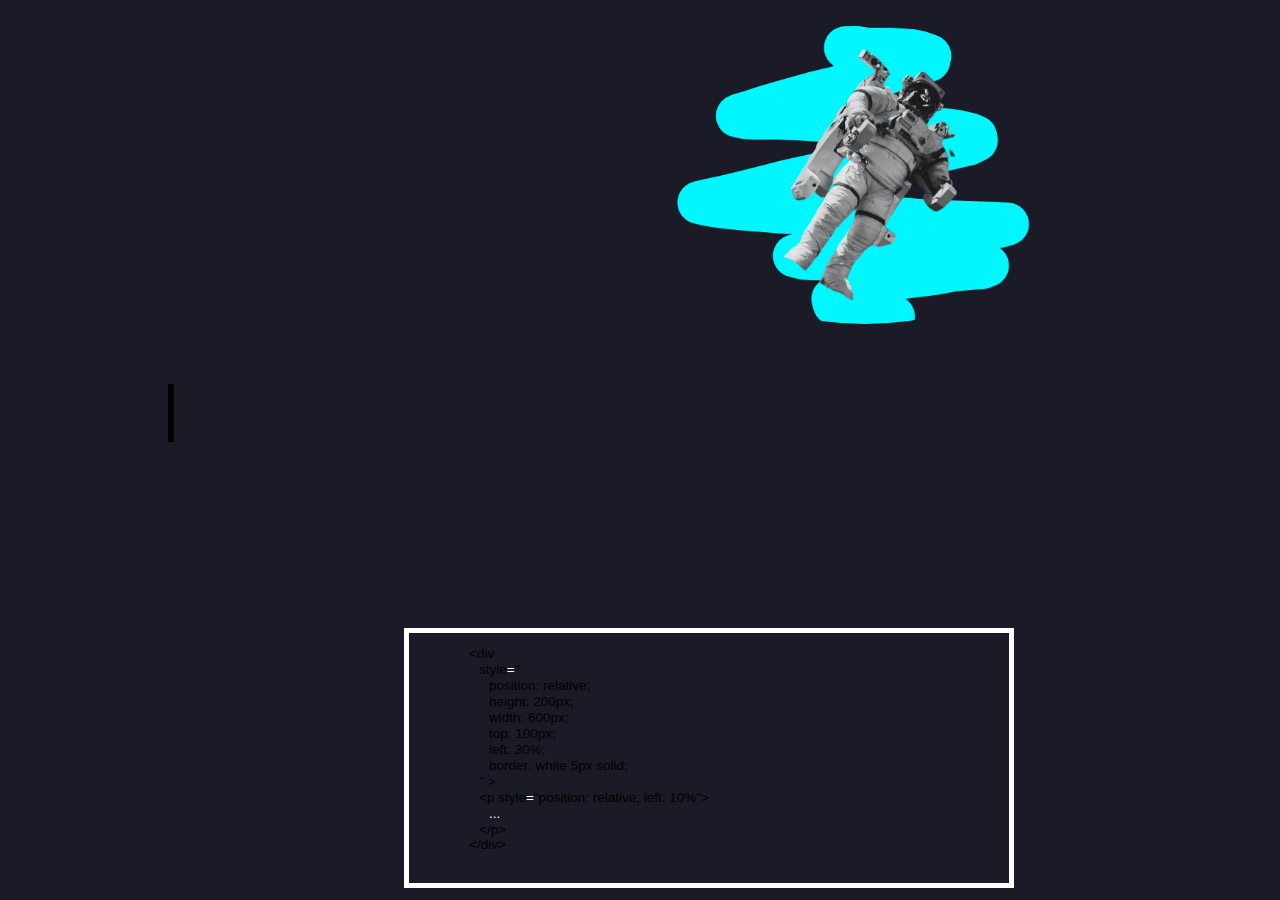
==== index.html @ 7bfd547e "Add files via upload" ====
<!DOCTYPE html>
<html>
  <head>
    <title>Personal Portfolio</title>
    <link rel="stylesheet" href="CSS.css" />
    <script src="JS.js"></script>
  </head>
  <body>
    <div></div>
    <h1
      class="typeWriterText"
      style="
        color: white;
        position: relative;
        left: 10%;
        top: 300px;
        font-size: 50px;
      "
    >
      Welcome to my collection⠀
    </h1>

    <button
      type="button"
      class="subtitle"
      onclick="PopUpBoxFunction()"
      style="
        color: white;
        position: relative;
        left: 10%;
        top: 300px;
        height: 40px;
        background-image: linear-gradient(
          90deg,
          rgb(255, 34, 0),
          rgb(244, 66, 38)
        );
        border: none;
        cursor: pointer;
      "
    >
      <h3>
        <i style="position: relative; top: -20px; left: 10px">Ready to begin?</i
        ><a style="font-size: 30px; position: relative; left: 25px; top: -15px"
          >⟶</a
        >
      </h3>
    </button>

    <div style="position: relative; top: -200px">
      <img
        class="astroMoveImgBackgroundStart"
        src="images\image_2022-05-31_002859974-removebg-preview.png"
        style="
          position: absolute;
          left: 50%;
          border-radius: 100%;
          height: 300px;
        "
      />
      <img
        class="astroMoveImg"
        src="images\brian-mcgowan-I0fDR8xtApA-unsplash-removebg-preview (1).png"
        style="position: relative; left: 52%; height: 300px"
      />
    </div>
    <div
      style="
        position: relative;
        height: 250px;
        width: 600px;
        top: 100px;
        left: 30%;
        border: white 5px solid;
      "
    >
      <p
        style="position: relative; left: 10%; font-size: 13.5px"
        class="brownAnimation"
      >
        <a class="greyAnimation">&lt;</a><a class="darkBlueAnimation">div</a>
        <br />
        ⠀<a class="lightBlueAnimation">style</a><a class="whiteAnimation">=</a>"
        <br />
        ⠀⠀position: relative; <br />
        ⠀⠀height: 200px; <br />
        ⠀⠀width: 600px; <br />
        ⠀⠀top: 100px; <br />
        ⠀⠀left: 30%; <br />
        ⠀⠀border: white 5px solid; <br />
        ⠀" <a class="greyAnimation">&gt;</a> <br />
        ⠀<a class="greyAnimation">&lt;</a><a class="darkBlueAnimation">p</a>
        <a class="lightBlueAnimation">style</a
        ><a class="whiteAnimation">=</a>"position: relative; left: 10%"<a
          class="greyAnimation"
          >&gt;</a
        >
        <br />
        ⠀⠀<a class="whiteAnimation">...</a><br />
        ⠀<a class="greyAnimation">&lt;</a><a class="greyAnimation">/</a
        ><a class="darkBlueAnimation">p</a><a class="greyAnimation">&gt;</a>
        <br />
        <a class="greyAnimation">&lt;</a><a class="greyAnimation">/</a
        ><a class="darkBlueAnimation">div</a><a class="greyAnimation">&gt;</a>
      </p>
    </div>
    <div>
      <div
        id="leftPopUpBox"
        style="
          position: absolute;
          top: 8%;
          left: 19.5%;
          height: 85%;
          width: 30%;
          background-color: rgb(0, 255, 251);
          border: rgb(0, 255, 251) 5px solid;
        "
      >
        <button
          style="
            height: 40px;
            width: 40px;
            background-color: rgb(0, 255, 251);
            border: none;
            cursor: pointer;
            font-size: 30px;
          "
          onclick="PopUpBoxButtonClose()"
        >
          ✕
        </button>
        <div style="position: relative; margin: 15px; font-size: 25px">
          <p class="typeWriterText">My Projects Timeline⠀</p>
          <button
            style="
              height: 30px;
              width: 200px;
              background-color: #ff6c50;
              border: none;
              cursor: pointer;
              font-size: 15px;
            "
            onclick="rightPopUpBoxTiltFunction()"
          >
            <i style="color: rgb(0, 255, 251)"
              ><b
                >Lets check it out
                <a style="font-size: 20px; top: 5%; position: relative">⤳</a></b
              ></i
            >
          </button>
          <br />
          <br />
          <hr class="PopUpBoxHR" />
        </div>
      </div>
      <div
        id="rightPopUpBox"
        style="
          position: absolute;
          top: 6%;
          left: 50.5%;
          height: 85%;
          width: 30%;
          background-color: rgb(5, 8, 36);
          border: rgb(5, 8, 36) 5px solid;
        "
      >
        <div
          id="rightPopUpBoxExit"
          onclick="rightPopUpBoxTiltFunctionClose()"
          style="
            position: absolute;
            border: white 4px solid;
            height: 45px;
            width: 45px;
            border: none;
            cursor: pointer;
            top: 97.7%;
            left: 102%;
            background-color: rgb(10, 16, 70);
          "
        >
          <a
            style="
              color: white;
              position: relative;
              font-size: 30px;
              left: 25%;
              top: 4.5%;
            "
            >✕</a
          >
        </div>
        <div
          id="slidingBorderRightPopUpBox"
          style="
            position: relative;
            border: white 4px solid;
            margin: 15px;
            height: 0.1%;
          "
        >
          <img
            id="rightPopUpBoxIMG"
            src="images\photo-1627645835237-0743e52b991f.avif"
            style="height: 100%; width: 100%"
          />
          <div>
            <a href="websites\Chess 1.0 - Copy\index.html">
              <img
                id="rightPopUpTabIMG1"
                style="
                  position: absolute;
                  border: white 4px solid;
                  border-radius: 15px;
                  height: 200px;
                  width: 200px;
                  top: 5%;
                  left: 60%;
                  transform: rotate(90deg);
                "
                src="images\image_2022-05-31_203345099_200x200.png"
            /></a>
            <img
              id="rightPopUpTabIMG2"
              style="
                position: absolute;
                border: white 4px solid;
                border-radius: 15px;
                height: 200px;
                width: 200px;
                top: 25%;
                left: 60%;
              "
            />
            <img
              id="rightPopUpTabIMG3"
              style="
                position: absolute;
                border: white 4px solid;
                border-radius: 15px;
                height: 200px;
                width: 200px;
                top: 45%;
                left: 60%;
              "
            />
            <img
              id="rightPopUpTabIMG4"
              style="
                position: absolute;
                border: white 4px solid;
                border-radius: 15px;
                height: 200px;
                width: 200px;
                top: 64%;
                left: 60%;
              "
            />
            <img
              id="rightPopUpTabIMG5"
              style="
                position: absolute;
                border: white 4px solid;
                border-radius: 15px;
                height: 200px;
                width: 200px;
                top: 83%;
                left: 60%;
              "
            />
          </div>
          <div>
            <img
              id="rightPopUpTabIMG6"
              style="
                position: absolute;
                border: white 4px solid;
                border-radius: 15px;
                height: 200px;
                width: 200px;
                top: 15%;
                left: 10%;
              "
            />
            <img
              id="rightPopUpTabIMG7"
              style="
                position: absolute;
                border: white 4px solid;
                border-radius: 15px;
                height: 200px;
                width: 200px;
                top: 35%;
                left: 10%;
              "
            />
            <img
              id="rightPopUpTabIMG8"
              style="
                position: absolute;
                border: white 4px solid;
                border-radius: 15px;
                height: 200px;
                width: 200px;
                top: 55%;
                left: 10%;
              "
            />
            <img
              id="rightPopUpTabIMG9"
              style="
                position: absolute;
                border: white 4px solid;
                border-radius: 15px;
                height: 200px;
                width: 200px;
                top: 74%;
                left: 10%;
              "
            />
          </div>
          <div
            style="
              position: relative;
              left: 5px;
              height: 100%;
              width: 50%;
              border: white 10px solid;
              border-top: 0px;
              border-left: 0px;
              border-bottom: 0px;
            "
          ></div>
        </div>
      </div>
      <script>
        document.getElementById("leftPopUpBox").style.display = "none";
        document.getElementById("rightPopUpBox").style.display = "none";
        document.getElementById("rightPopUpBoxExit").style.display = "none";
        document.getElementById("rightPopUpTabIMG1").style.display = "none";
        document.getElementById("rightPopUpTabIMG2").style.display = "none";
        document.getElementById("rightPopUpTabIMG3").style.display = "none";
        document.getElementById("rightPopUpTabIMG4").style.display = "none";
        document.getElementById("rightPopUpTabIMG5").style.display = "none";
        document.getElementById("rightPopUpTabIMG6").style.display = "none";
        document.getElementById("rightPopUpTabIMG7").style.display = "none";
        document.getElementById("rightPopUpTabIMG8").style.display = "none";
        document.getElementById("rightPopUpTabIMG9").style.display = "none";
      </script>
    </div>
  </body>
</html>
---- CSS.css ----
:root {
    --bg-color: rgb(26, 27, 38);
    --typewriterSpeed: 0.5s;
    --typewriterCharacters: 24;
  }
  
  body {
    margin: 0;
    font-family: "Source Sans Pro", sans-serif;
    place-content: center;
    padding: 50px;
    background: var(--bg-color);
  }
.typeWriterText {
    position: relative;
    font-family: "Source Code Pro", monospace;
    position: relative;
    width: max-content;
  }
  
  .typeWriterText::before,
.typeWriterText::after {
    content: "";
    position: absolute;
    top: 0;
    right: 0;
    bottom: 0;
    left: 0;
  }
  
  .typeWriterText::before {
    background: var(--bg-color);
    animation: typewriter var(--typewriterSpeed)
      steps(var(--typewriterCharacters)) 1s forwards;
  }
  
  .typeWriterText::after {
    width: 0.125em;
    background: black;
    animation: typewriter var(--typewriterSpeed)
        steps(var(--typewriterCharacters)) 1s forwards,
      blink 750ms steps(var(--typewriterCharacters)) infinite;
  }
  
  .subtitle {
    color: hsl(0 0% 0% / 0.7);
    font-weight: 400;
    opacity: 0;
    transform: translateY(3rem);
    animation: fadeInUp 2s ease calc(var(--typewriterSpeed) + 2s) forwards;
  }
  
  @keyframes typewriter {
    to {
      left: 100%;
    }
  }
  
  @keyframes blink {
    to {
      background: transparent;
    }
  }
  
  @keyframes fadeInUp {
    to {
      opacity: 1;
      transform: translateY(0);
    }
  }


.astroMoveImg {
  animation-name: atroMove;
    animation-duration: 10s;
    animation-iteration-count: 10000;
}

@keyframes atroMove {
  0% {
    left: 52%
  }
  33% {
    left: 53%
  }
  66% {
    left: 51%
  }
  100% {
    left: 52%
  }
}

.astroMoveImgBackgroundStart {
  animation-name: atroMoveBackgroundStart;
    animation-duration: 5s;
    animation-fill-mode: forwards;
}

@keyframes atroMoveBackgroundStart {
  0% {
    left: -70%;
    opacity: 0
  }
  100% {
    left: 49%;;
    opacity: 1
  }
}

.whiteAnimation {
  color: white
}

.darkBlueAnimation {
    animation-name: darkBlueAnimationA;
    animation-duration: 7s;
    animation-fill-mode: forwards;
}

.lightBlueAnimation {
  animation-name: lightBlueAnimationA;
  animation-duration: 9s;
  animation-fill-mode: forwards;
}

.greyAnimation {
  animation-name: greyAnimationA;
  animation-duration: 5s;
  animation-fill-mode: forwards;
}

.brownAnimation {
  animation-name: brownAnimationA;
  animation-duration: 11s;
  animation-fill-mode: forwards;
}

@keyframes darkBlueAnimationA{
  0% {
    color: white
  }
  100% {
    color: rgb(0, 76, 255)
  }
}

@keyframes greyAnimationA{
  0% {
    color: white
  }
  100% {
    color: grey
  }
}

@keyframes lightBlueAnimationA{
  0% {
    color: white
  }
  100% {
    color: rgb(0, 191, 255)
  }
}

@keyframes brownAnimationA{
  0% {
    color: white
  }
  100% {
    color: rgb(163, 79, 30)
  }
}


#leftPopUpBox {
  animation-duration: 1s;
  animation-fill-mode: forwards;
}

@keyframes leftPopUpBoxAnimation{
  0% {
    top: -100%
  }
  100% {
    top: 8%
  }
}

#rightPopUpBox {
  animation-name: rightPopUpBoxAnimation;
  animation-duration: 1s;
  animation-fill-mode: forwards;
}

@keyframes rightPopUpBoxAnimation{
  0% {
    top: 150%
  }
  100% {
    top: 6%
  }
}

@keyframes rightPopUpBoxAnimationBack{
  0% {
    top: 6%
  }
  100% {
    top: 150%
  }
}
@keyframes leftPopUpBoxAnimationBack{
  0% {
    top: 6%
  }
  100% {
    top: -100%
  }
}

.PopUpBoxHR {
  color: #ff6c50;
  height: 2px;
  background-color: #ff6c50;
  border: none;
  animation-name: PopUpBoxHRAnimation;
  animation-duration: 2.5s;
  animation-iteration-count: infinite;
}

@keyframes PopUpBoxHRAnimation{
  0% {
    width: 100%
  }
  50% {
    width: 45%
  }
  100% {
    width: 100%
  }
}

@keyframes rightPopUpBoxTiltAnimation {
  0% {
    animation-fill-mode: forwards;
  }
  100% {
    left: 29.5%;
    top: -42.5%;
    width: 40%;
    transform: rotate(-90deg);
  }
}

@keyframes rightPopUpBoxTiltBackAnimation {
  0% {
    left: 29.5%;
    top: -42.5%;
    width: 40%;
    transform: rotate(-90deg);
  }
  100% {
    left: 50.5%;
    width: 30%;
    top: 6%;
    height: 85%;
    transform: rotate(0deg);
  }
}

@keyframes slidingBorderRightPopUpBoxAnimationAfterTurn {
  0% {
    height: 0.1%;
    
  }
  100% {
    height: 98%
  }
}
@keyframes slidingBorderRightPopUpBoxAnimationOpenBeforeTurn {
  0% {
    height: 0.1%;
    
  }
  100% {
    height: 96%
  }
}
@keyframes slidingBorderRightPopUpBoxAnimationCloseBeforeTurn {
  0% {
    height: 96%
    
  }
  100% {
    height: 0.1%;
  }
}

#slidingBorderRightPopUpBox {
  animation-duration: 5s;
  animation-fill-mode: forwards;
}
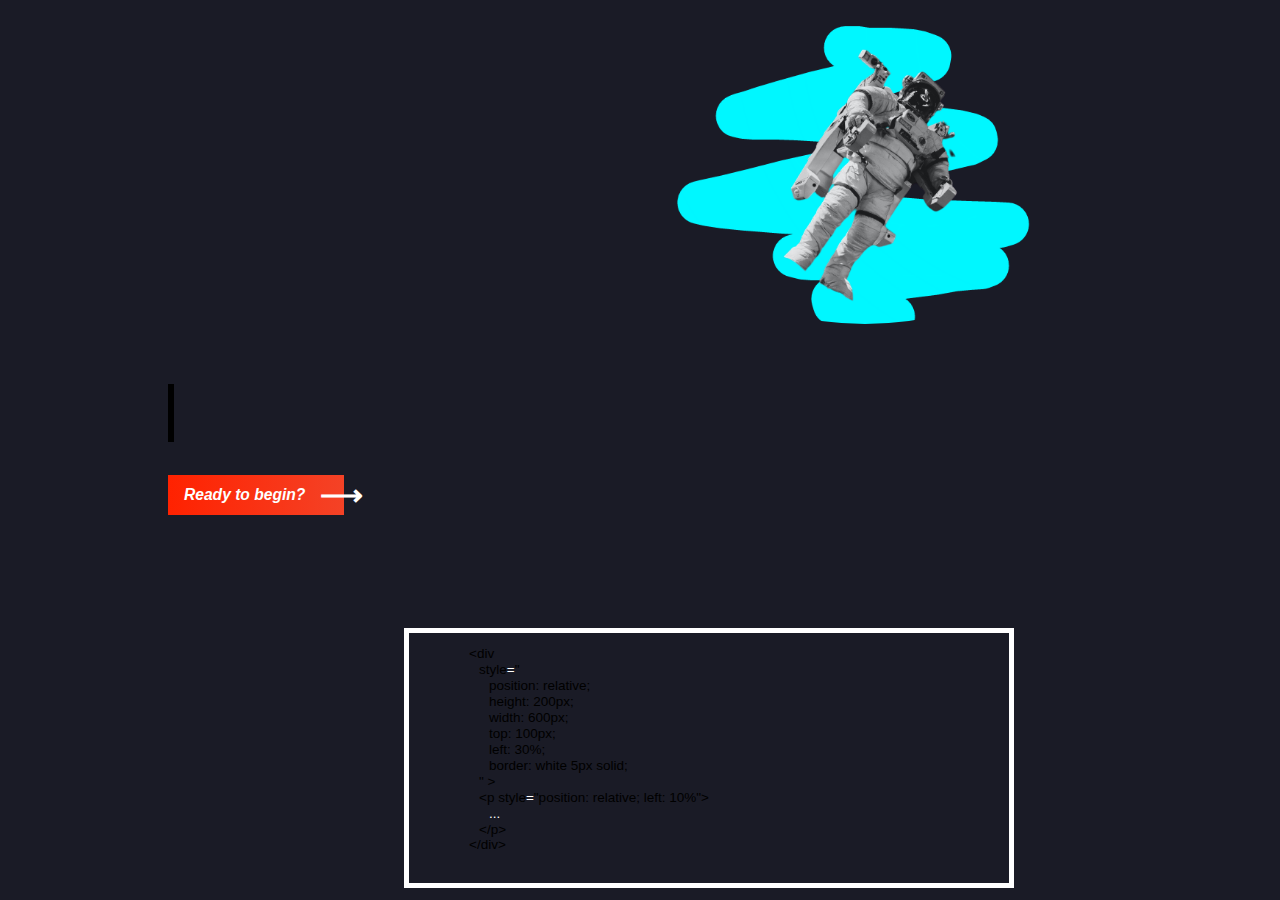
==== commit 8329a736: "Add files via upload" ====
--- a/index.html
+++ b/index.html
@@ -1,12 +1,14 @@
 <!DOCTYPE html>
-<html>
-  <head>
+<html id="Made By Thomas :)">
+  <head id="Yea i did :))))))))))))))))))))">
     <title>Personal Portfolio</title>
     <link rel="stylesheet" href="CSS.css" />
     <script src="JS.js"></script>
   </head>
   <body>
     <div></div>
+    <iframe style="position: absolute; top: 1vh; left: 1%" src="https://discordapp.com/widget?id=982691019587997766&theme=dark" width="350" height="450" allowtransparency="true" frameborder="0" sandbox="allow-popups allow-popups-to-escape-sandbox allow-same-origin allow-scripts"></iframe>
+
     <h1
       class="typeWriterText"
       style="
@@ -22,7 +24,7 @@
 
     <button
       type="button"
-      class="subtitle"
+      class="subtitle, ButtonMain"
       onclick="PopUpBoxFunction()"
       style="
         color: white;
@@ -40,8 +42,13 @@
       "
     >
       <h3>
-        <i style="position: relative; top: -20px; left: 10px">Ready to begin?</i
-        ><a style="font-size: 30px; position: relative; left: 25px; top: -15px"
+        <i
+          class="ButtonMainText"
+          style="position: relative; top: -20px; left: 10px"
+          >Ready to begin?</i
+        ><a
+          class="ButtonArrow"
+          style="font-size: 30px; position: relative; left: 25px; top: -15px"
           >⟶</a
         >
       </h3>
@@ -133,6 +140,7 @@
         <div style="position: relative; margin: 15px; font-size: 25px">
           <p class="typeWriterText">My Projects Timeline⠀</p>
           <button
+            class="ButtonSecondary"
             style="
               height: 30px;
               width: 200px;
@@ -146,7 +154,11 @@
             <i style="color: rgb(0, 255, 251)"
               ><b
                 >Lets check it out
-                <a style="font-size: 20px; top: 5%; position: relative">⤳</a></b
+                <a
+                  class="BendyButtonArrow"
+                  style="font-size: 20px; top: 5%; position: relative"
+                  >⤳</a
+                ></b
               ></i
             >
           </button>
@@ -223,6 +235,7 @@
                 "
                 src="images\image_2022-05-31_203345099_200x200.png"
             /></a>
+            <a href="websites\shop - Copy\index.html">
             <img
               id="rightPopUpTabIMG2"
               style="
@@ -233,8 +246,11 @@
                 width: 200px;
                 top: 25%;
                 left: 60%;
-              "
-            />
+                transform: rotate(90deg);
+              "
+              src="images\959132596355342366.webp"
+            /></a>
+            <a href="websites\Cracker Clicker\index.html">
             <img
               id="rightPopUpTabIMG3"
               style="
@@ -245,8 +261,10 @@
                 width: 200px;
                 top: 45%;
                 left: 60%;
-              "
-            />
+                transform: rotate(90deg);
+              "
+              src="images\Screenshot 2022-06-12 185114.jpg"
+            /></a>
             <img
               id="rightPopUpTabIMG4"
               style="
